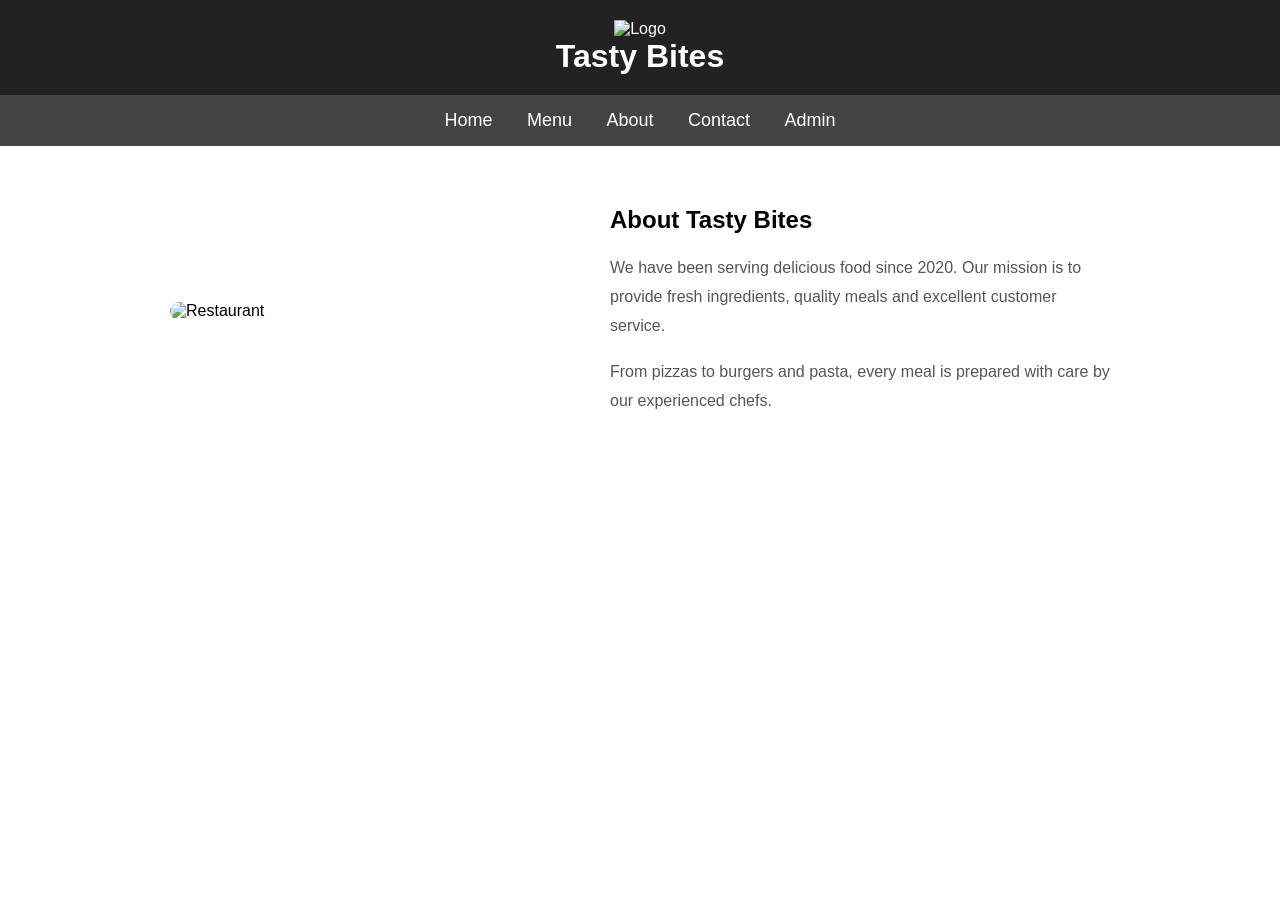
==== about.html @ 1e477b18 "l admin.html admin.js cart.html cart.js checkout.html contact.html index.html menu.html script.js st" ====
<!DOCTYPE html>
<html>
<head>
    <title>About Us</title>
    <link rel="stylesheet" href="style.css">
</head>
<body>

<header>
    <img src="images/logo.png" alt="Logo" width="60">
    <h1>Tasty Bites</h1>
</header>

<nav>
    <a href="index.html">Home</a>
    <a href="menu.html">Menu</a>
    <a href="about.html">About</a>
    <a href="contact.html">Contact</a>
    <a href="admin.html">Admin</a>

</nav>

<section class="about-container">

    <img src="images/restaurant.png" alt="Restaurant">

    <div>
        <h2>About Tasty Bites</h2>

        <p>
            We have been serving delicious food since 2020.
            Our mission is to provide fresh ingredients,
            quality meals and excellent customer service.
        </p>

        <br>

        <p>
            From pizzas to burgers and pasta, every meal is
            prepared with care by our experienced chefs.
        </p>
    </div>

</section>

</body>
</html>
---- style.css ----
*{
    margin:0;
    padding:0;
    box-sizing:border-box;
}

body{
    font-family:Arial, sans-serif;
}

/* Header */

header{
    background:#222;
    color:white;
    padding:20px;
    text-align:center;
}

nav{
    background:#444;
    padding:15px;
    text-align:center;
    position:sticky;
    top:0;
    z-index:1000;
}

nav a{
    color:white;
    text-decoration:none;
    margin:0 15px;
    font-size:18px;
}

nav a:hover{
    color:orange;
}

/* Hero Section */

.hero{
    text-align:center;
    padding:150px 20px;
    background:url("images/food.png");
    background-size:cover;
    background-position:center;
    color:white;
}

.hero h1{
    font-size:60px;
}

.hero p{
    color:white;
    font-size:22px;
}
.hero-btn{
    background:orange;
    color:white;
    padding:12px 25px;
    text-decoration:none;
    border-radius:5px;
}

.hero button:hover{
    background:#ff6600;
}
.features{
    display:flex;
    justify-content:center;
    gap:30px;
    padding:40px;
    background:white;
}

.feature{
    padding:20px;
    font-size:20px;
    font-weight:bold;
}

/* Menu Section */

.menu{
    padding:40px;
    text-align:center;
}

.menu-container{
    display:flex;
    justify-content:center;
    gap:25px;
    flex-wrap:wrap;
    margin-top:30px;
}

.item{
    width:250px;
    background:white;
    padding:15px;
    border-radius:10px;
    box-shadow:0 4px 10px rgba(0,0,0,0.2);
    transition:all 0.3s ease;
}

.item img{
    width:100%;
    height:180px;
    object-fit:cover;
}

.item:hover{
    transform:translateY(-8px);
    box-shadow:0 8px 20px rgba(0,0,0,0.3);
}

/* About Page */

.about-container{
    display:flex;
    justify-content:center;
    align-items:center;
    gap:40px;
    padding:60px;
    flex-wrap:wrap;
}

.about-container img{
    width:400px;
    max-width:100%;
    border-radius:10px;
}

.about-container div{
    max-width:500px;
}

.about-container h2{
    margin-bottom:20px;
}

.about-container p{
    line-height:1.8;
    color:#555;
}

/* Order Button */

.order-section{
    text-align:center;
    margin:30px;
}

.order-btn{
    background:green;
    color:white;
    padding:12px 20px;
    text-decoration:none;
    border-radius:5px;
}

.order-btn:hover{
    background:darkgreen;
}
.reviews{
    padding:60px 20px;
    text-align:center;
    background:#f8f8f8;
}

.review-container{
    display:flex;
    justify-content:center;
    gap:20px;
    flex-wrap:wrap;
    margin-top:30px;
}

.review-card{
    width:300px;
    background:white;
    padding:20px;
    border-radius:10px;
    box-shadow:0 4px 10px rgba(0,0,0,0.2);
    transition:0.3s;
}

.review-card:hover{
    transform:translateY(-8px);
}
.gallery{
    padding:60px 20px;
    text-align:center;
}

.gallery-container{
    display:flex;
    justify-content:center;
    gap:20px;
    flex-wrap:wrap;
    margin-top:30px;
}

.gallery-container img{
    width:250px;
    height:180px;
    object-fit:cover;
    border-radius:10px;
    transition:0.3s;
}

.gallery-container img:hover{
    transform:scale(1.05);
}

/* Footer Contact */
footer{
    background:#222;
    color:white;
    text-align:center;
    padding:25px;
}

.contact{
    background:#222;
    color:white;
    padding:30px;
    text-align:center;
}

/* Contact Page */

.contact-page{
    padding:60px;
    text-align:center;
}

.contact-page h2{
    margin-bottom:25px;
}

.contact-page form{
    max-width:600px;
    margin:auto;
}

.contact-page input,
.contact-page textarea{
    width:100%;
    padding:12px;
    margin:10px 0;
    border:1px solid #ccc;
    border-radius:5px;
    font-size:16px;
}

.contact-page textarea{
    height:150px;
    resize:none;
}

.contact-page button{
    background:orange;
    color:white;
    border:none;
    padding:12px 25px;
    border-radius:5px;
    cursor:pointer;
    font-size:16px;
}

.contact-page button:hover{
    background:#ff8800;
}
#topBtn{
    position:fixed;
    bottom:20px;
    right:20px;
    padding:10px 15px;
    border:none;
    border-radius:50%;
    background:orange;
    color:white;
    cursor:pointer;
}
.add-cart{
    background:orange;
    color:white;
    border:none;
    padding:10px 15px;
    border-radius:5px;
    cursor:pointer;
    margin-top:10px;
}

.add-cart:hover{
    background:#ff6600;
}

#cart-count{
    color:white;
    margin-left:20px;
    font-weight:bold;
}
.cart-page button{
    padding:5px 10px;
    margin:0 5px;
    cursor:pointer;
}
.filter-buttons{
    text-align:center;
    margin:20px 0;
}

.filter-buttons button{
    padding:10px 20px;
    margin:5px;
    border:none;
    background:orange;
    color:white;
    border-radius:5px;
    cursor:pointer;
}

.filter-buttons button:hover{
    background:#ff6600;
}
#clear-cart{
    background:red;
    color:white;
    border:none;
    padding:12px 20px;
    border-radius:5px;
    cursor:pointer;
    margin-top:20px;
}

#clear-cart:hover{
    background:darkred;
}
.checkout-page{
    max-width:600px;
    margin:auto;
    padding:40px;
}

.checkout-page input,
.checkout-page textarea{
    width:100%;
    padding:12px;
    margin:10px 0;
}

.checkout-page button{
    padding:12px 25px;
    background:green;
    color:white;
    border:none;
    cursor:pointer;
}
.success-page{
    text-align:center;
    padding:60px;
}

.success-page h2{
    margin-bottom:20px;
}

.success-page h3{
    margin:15px;
}

.success-page button{
    background:green;
    color:white;
    border:none;
    padding:12px 25px;
    border-radius:5px;
    cursor:pointer;
}
#cart-items{
    list-style:none;
    padding:0;
}

#cart-items li{
    background:white;
    padding:20px;
    margin:15px 0;
    border-radius:10px;
    box-shadow:0 4px 10px rgba(0,0,0,0.1);
}

#cart-items h3{
    margin-bottom:10px;
}

#cart-items p{
    margin:8px 0;
}
.admin-page{
    max-width:700px;
    margin:auto;
    padding:40px;
}

.admin-page input{
    width:100%;
    padding:12px;
    margin:10px 0;
}

.admin-page button{
    padding:10px 20px;
    margin:10px 0;
}
#orders-list{
    list-style:none;
    padding:0;
}

#orders-list li{
    background:#f4f4f4;
    padding:15px;
    margin:10px 0;
    border-radius:8px;
}
.dashboard-stats{
    display:flex;
    justify-content:center;
    gap:30px;
    margin:30px;
}

.stat-box{
    background:white;
    padding:20px;
    width:200px;
    text-align:center;
    border-radius:10px;
    box-shadow:0 4px 10px rgba(0,0,0,0.2);
}

.stat-box h2{
    color:green;
    margin-bottom:10px;
}
#search-box{
    width:300px;
    padding:12px;
    margin:20px;
    border:1px solid #ccc;
    border-radius:5px;
    font-size:16px;
}
@media screen and (max-width: 768px){

    nav{
        display:flex;
        flex-direction:column;
        gap:10px;
    }

    .menu-container{
        flex-direction:column;
        align-items:center;
    }

    .about-container{
        flex-direction:column;
        text-align:center;
    }

    .about-container img{
        width:90%;
    }

    .dashboard-stats{
        flex-direction:column;
        align-items:center;
    }

    .hero h1{
        font-size:32px;
    }

    .hero p{
        font-size:16px;
    }

}
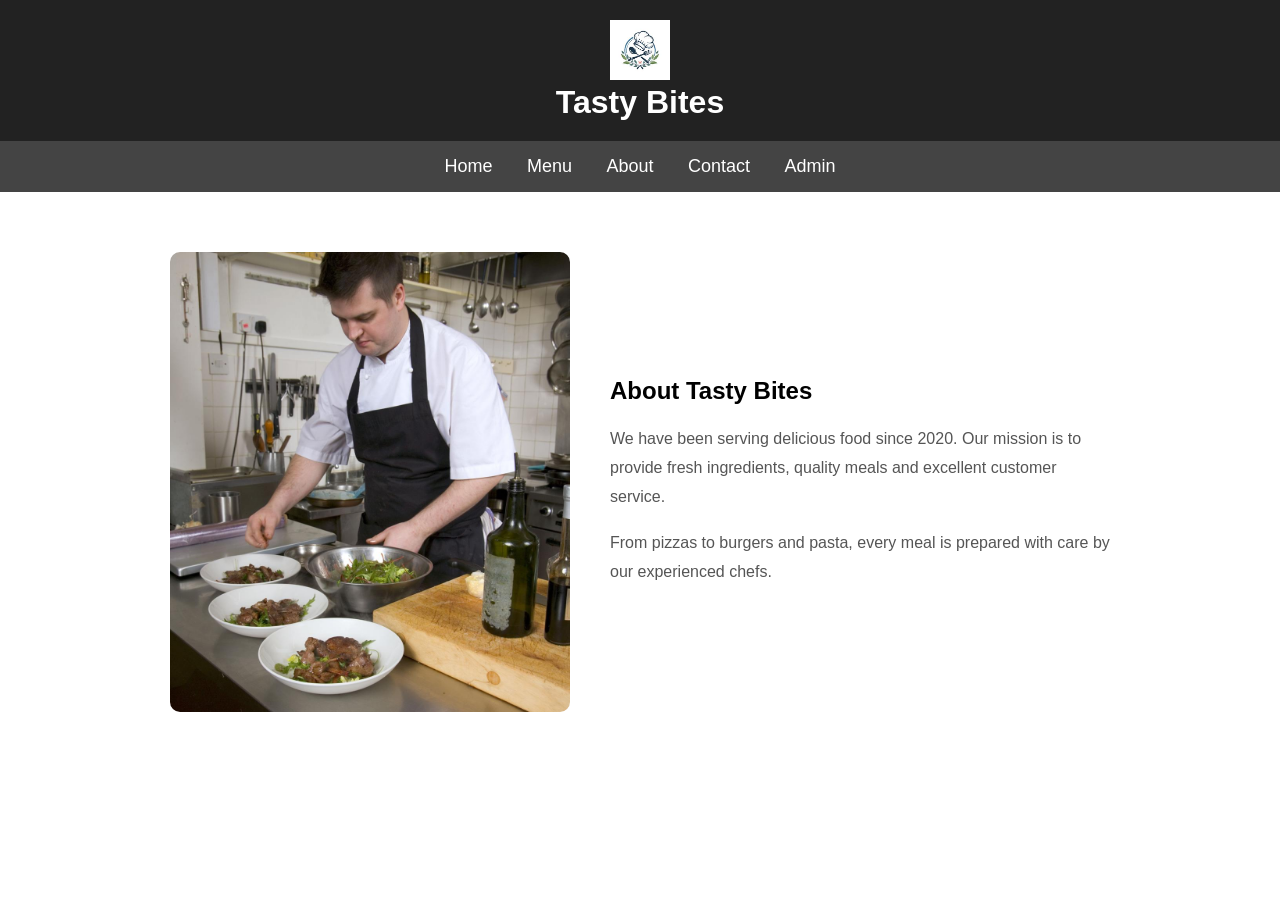
==== commit bacad1c5: "Update about.html" ====
--- a/about.html
+++ b/about.html
@@ -7,7 +7,7 @@
 <body>
 
 <header>
-    <img src="images/logo.png" alt="Logo" width="60">
+    <img src="logo.png" alt="Logo" width="60">
     <h1>Tasty Bites</h1>
 </header>
 
@@ -22,7 +22,7 @@
 
 <section class="about-container">
 
-    <img src="images/restaurant.png" alt="Restaurant">
+    <img src="restaurant.png" alt="Restaurant">
 
     <div>
         <h2>About Tasty Bites</h2>
@@ -44,4 +44,4 @@
 </section>
 
 </body>
-</html>+</html>
